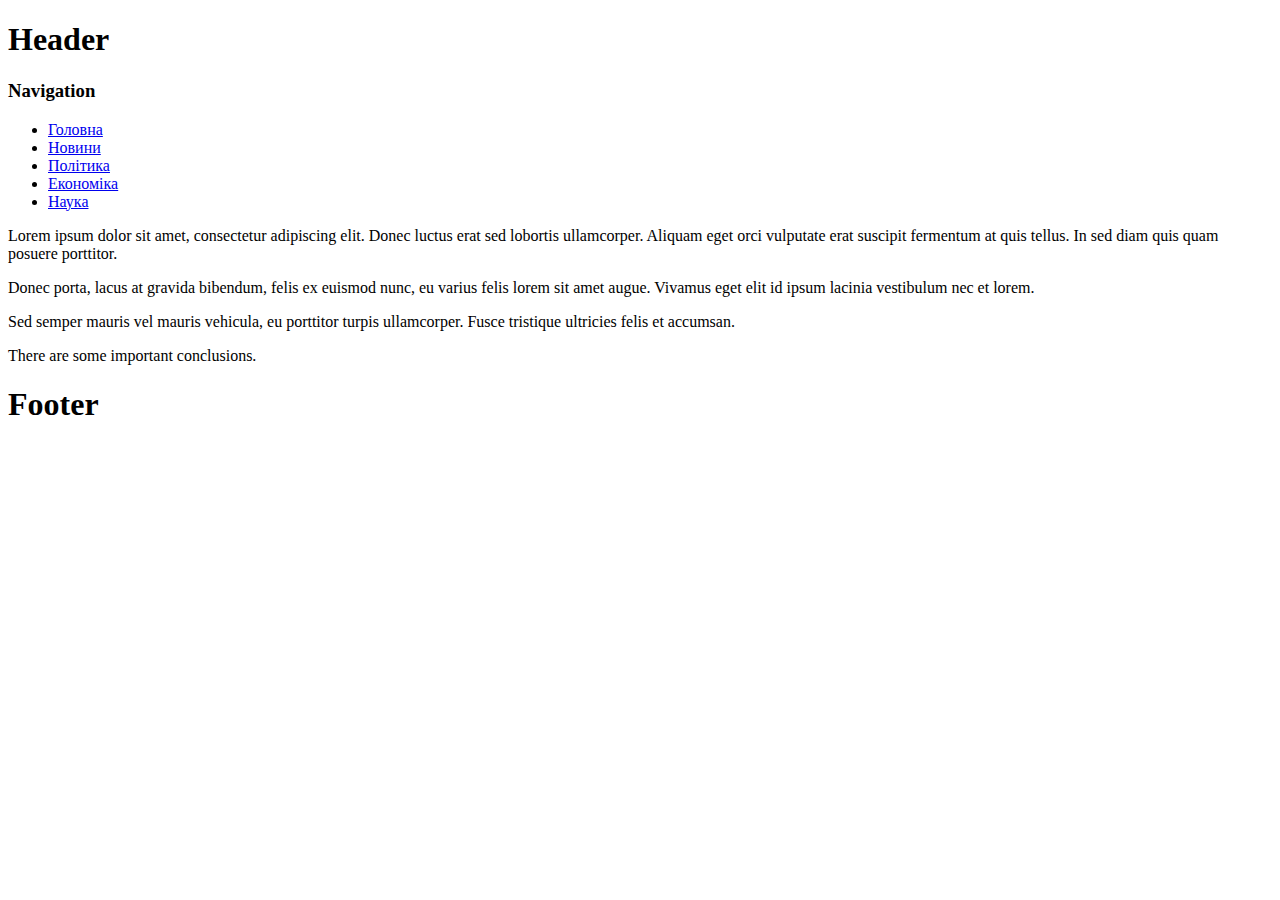
==== Web/wwwroot/economy.html @ 5dc7aff5 "updated lab3" ====
<!DOCTYPE html>
<html lang="en">
  <head>
    <meta charset="UTF-8" />
    <title>Title</title>
    <link rel="stylesheet" type="text/css" href="/styles.css" />
  </head>
  <body>
    <header>
      <h1>Header</h1>
    </header>
    <header class="nav-header">
      <h3>Navigation</h3>
    </header>
    <nav>
      <ul>
        <li><a href="/index.html">Головна</a></li>
        <li><a href="/news.html">Новини</a></li>
        <li><a href="/politics.html">Політика</a></li>
        <li><a href="/economy.html">Економіка</a></li>
        <li><a href="/science.html">Наука</a></li>
      </ul>
    </nav>
    <main>
      <p>
        Lorem ipsum dolor sit amet, consectetur adipiscing elit. Donec luctus
        erat sed lobortis ullamcorper. Aliquam eget orci vulputate erat suscipit
        fermentum at quis tellus. In sed diam quis quam posuere porttitor.
      </p>
      <p>
        Donec porta, lacus at gravida bibendum, felis ex euismod nunc, eu varius
        felis lorem sit amet augue. Vivamus eget elit id ipsum lacinia
        vestibulum nec et lorem.
      </p>
      <p>
        Sed semper mauris vel mauris vehicula, eu porttitor turpis ullamcorper.
        Fusce tristique ultricies felis et accumsan.
      </p>
    </main>
    <footer class="main-footer">
      <p>There are some important conclusions.</p>
    </footer>
    <aside>
      <p></p>
    </aside>
    <footer>
      <h1>Footer</h1>
    </footer>
  </body>
</html>
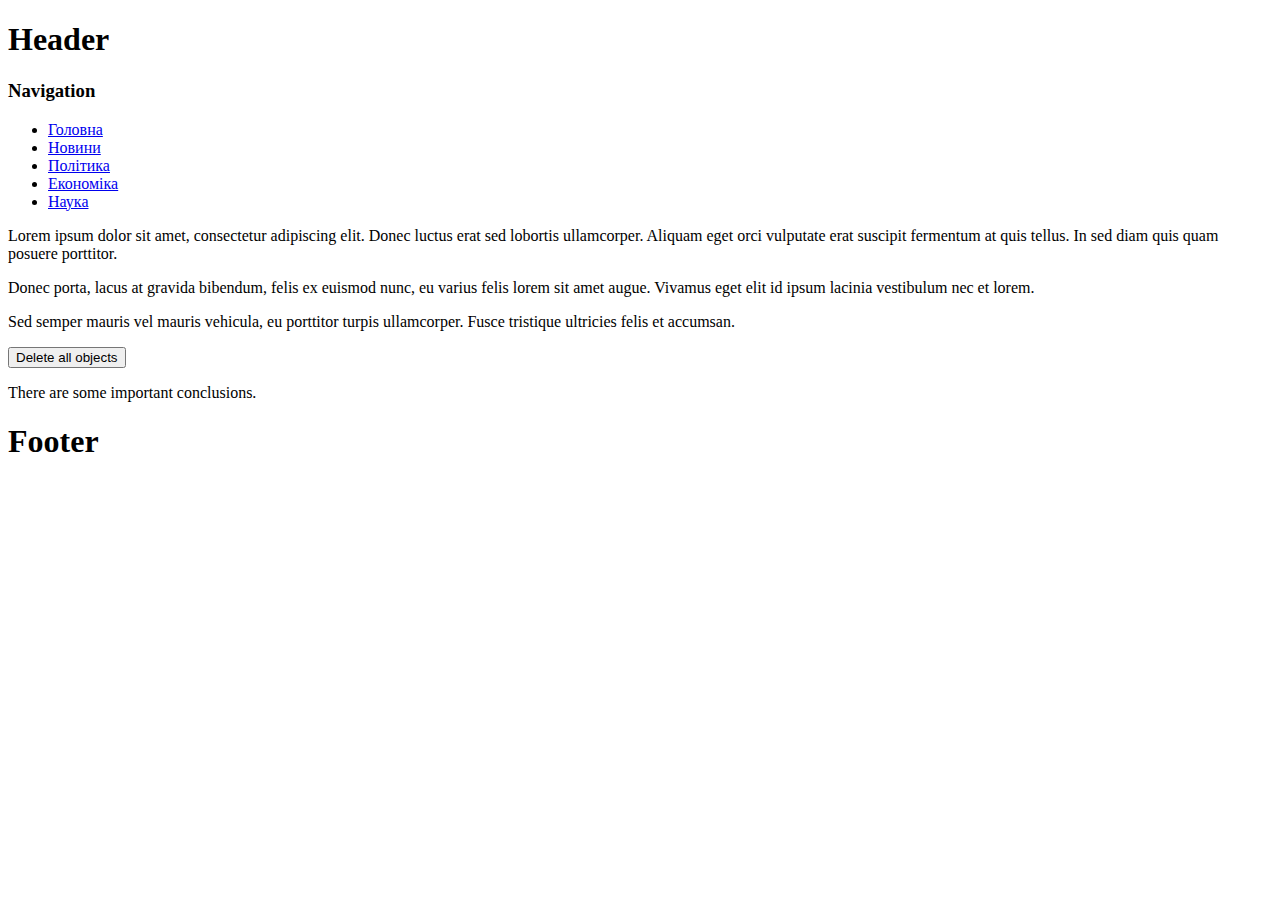
==== commit 6e62d81e: "lab 3 finished" ====
--- a/Web/wwwroot/economy.html
+++ b/Web/wwwroot/economy.html
@@ -3,6 +3,7 @@
   <head>
     <meta charset="UTF-8" />
     <title>Title</title>
+    <link rel="stylesheet" type="text/css" href="/js/lab3/variant2.css" />
     <link rel="stylesheet" type="text/css" href="/styles.css" />
   </head>
   <body>
@@ -36,6 +37,9 @@
         Sed semper mauris vel mauris vehicula, eu porttitor turpis ullamcorper.
         Fusce tristique ultricies felis et accumsan.
       </p>
+      <button onclick="deleteRecords()">
+        Delete all objects
+      </button>
     </main>
     <footer class="main-footer">
       <p>There are some important conclusions.</p>
@@ -46,5 +50,7 @@
     <footer>
       <h1>Footer</h1>
     </footer>
+    <script src="/js/lab3/delete_records.js"></script>
+    <script src="/js/lab3/receive.js"></script>
   </body>
 </html>
